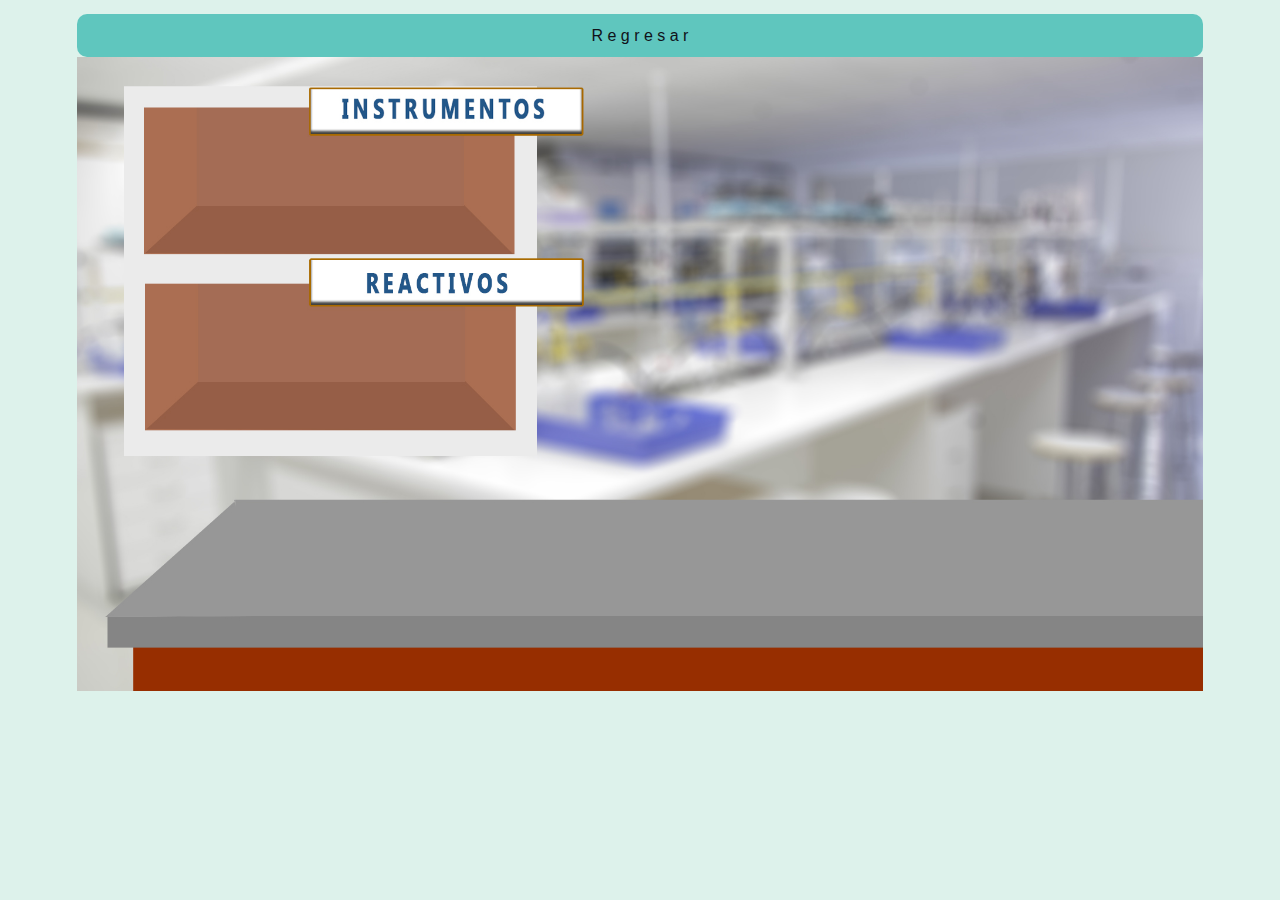
==== Views/como funciona.html @ 94737034 "index, terminado, table diseñada y colocada" ====
<!DOCTYPE html>
<html lang="es">
    <head>
        <meta charset="UTF-8">

        <script src="../Scripts/index.js"></script>
        <link rel="stylesheet" href="../Styles/main.css">
        <link rel="stylesheet" href="../Styles/">

        <title>Lab-17</title>
    </head>
<body>
    <a href="./index.html">
        <div class="back">
            <span>
                R e g r e s a r 
            </span>
        </div>
    </a>
    <img src="../Resources/table.jpg" class="table">
</body>
</html>
---- Styles/main.css ----
:root
{
    --letter-color: #101219;
    --background-color: #DDF2EB;
    --principal-color: #3A405A;
    --secondary-color: #5FC6BE;
    --low-color: #4F6D7A;
    --high-color: #C0D6DF;
}


body
{
    font-family: Arial, Helvetica, sans-serif;
    color: var(--letter-color);
    background: var(--background-color);
    padding: 0.5%;
    
    text-align: center;
}

.back
{
    width: 90%;
    border-radius: 10px;
    margin-left: 5%;
    border: 5px var(--secondary-color);
    background: var(--secondary-color);
    padding: 1% 0 1% 0;
    color: var(--letter-color);
    transition: 0.5s;
}

.back:hover
{
    transform: scale(1.05);
    background: cornflowerblue;
}

a
{
    text-decoration: none;
    color: var(--letter-color);
}

.table
{
    width: 90%;
}
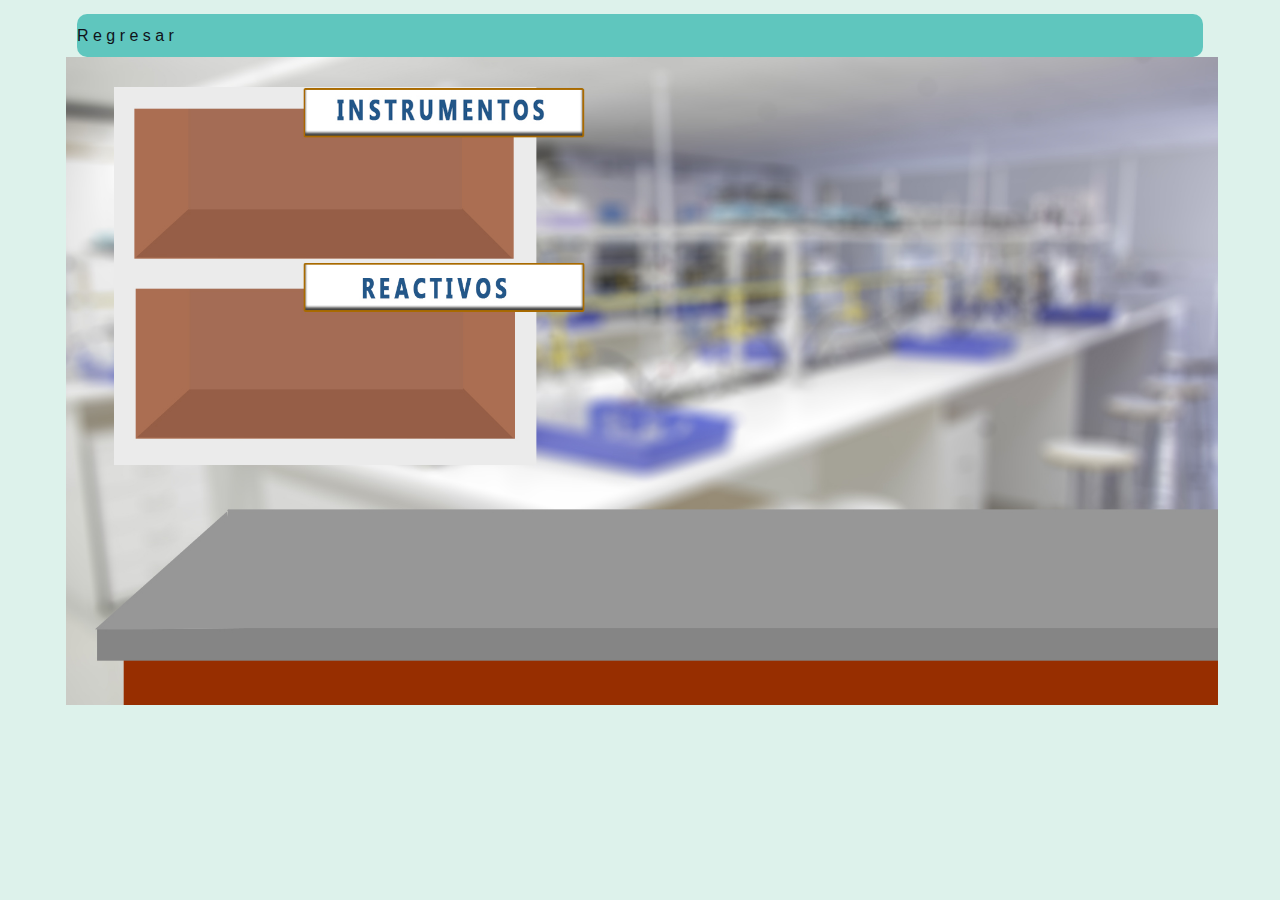
==== commit 33ec3413: "Ensayos a la llama terminado" ====
--- a/Views/como funciona.html
+++ b/Views/como funciona.html
@@ -17,6 +17,6 @@
             </span>
         </div>
     </a>
-    <img src="../Resources/table.jpg" class="table">
+    <img src="../Resources/table.jpg" class="table" draggable="false">
 </body>
 </html>--- a/Styles/main.css
+++ b/Styles/main.css
@@ -15,8 +15,6 @@
     color: var(--letter-color);
     background: var(--background-color);
     padding: 0.5%;
-    
-    text-align: center;
 }
 
 .back
@@ -45,5 +43,7 @@
 
 .table
 {
+    position: absolute;
+    margin-left: 4%;
     width: 90%;
-}+}
